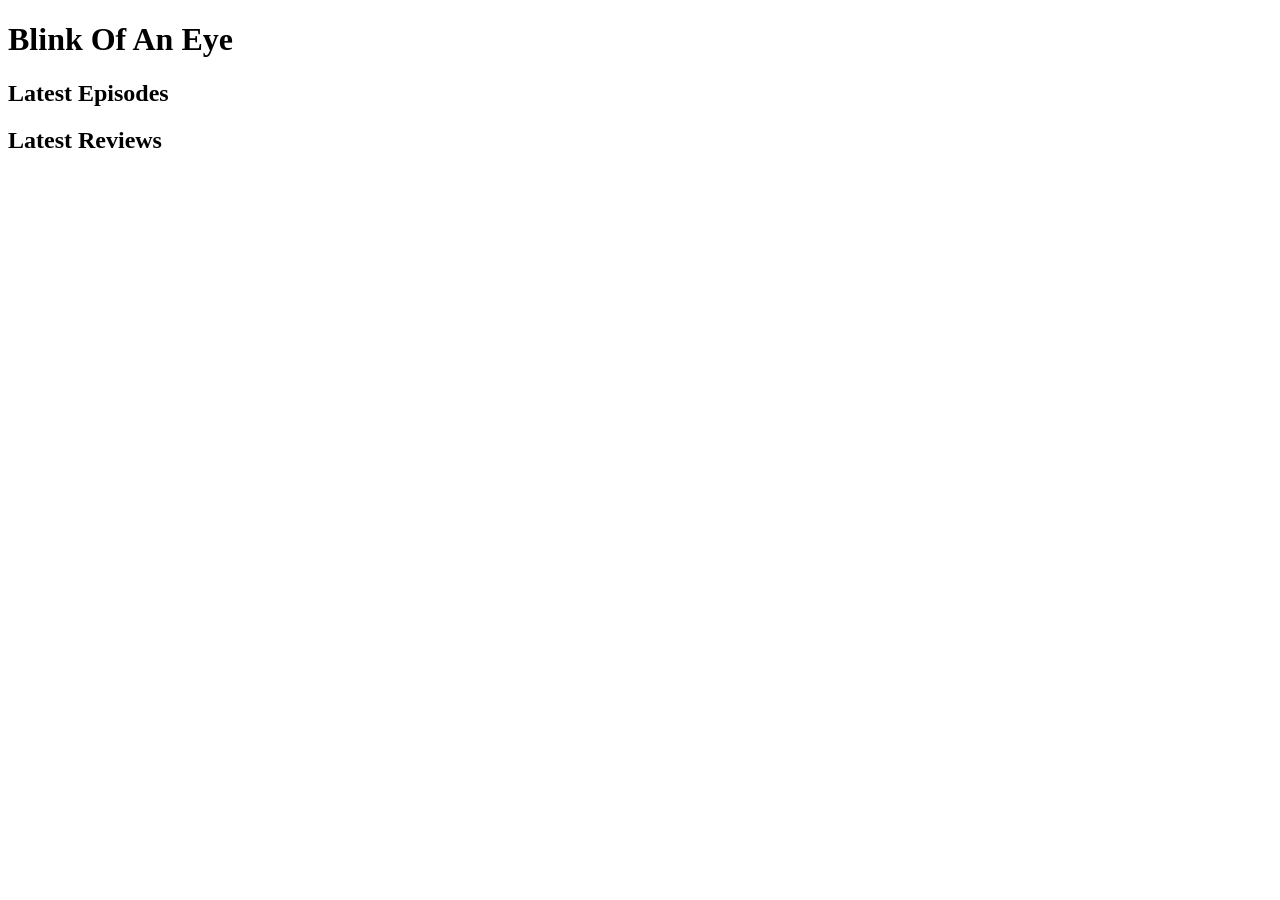
==== blink-of-an-eye/index.html @ a4500981 "gg" ====
<!doctype html>
<html lang="en">
<head>
  <meta charset="utf-8" />
  <meta name="viewport" content="width=device-width, initial-scale=1" />
  <title>Blink Of An Eye</title>
  <link rel="stylesheet" href="/assets/css/style.css" />
</head>
<body>
  <header>
    <h1>Blink Of An Eye</h1>
  </header>

  <section id="episodes">
    <h2>Latest Episodes</h2>
    <div class="grid" id="videosGrid"></div>
  </section>

  <section id="reviews">
    <h2>Latest Reviews</h2>
    <div class="grid" id="reviewsGrid"></div>
  </section>

  <script src="/assets/js/main.js" type="module"></script>
</body>
</html>
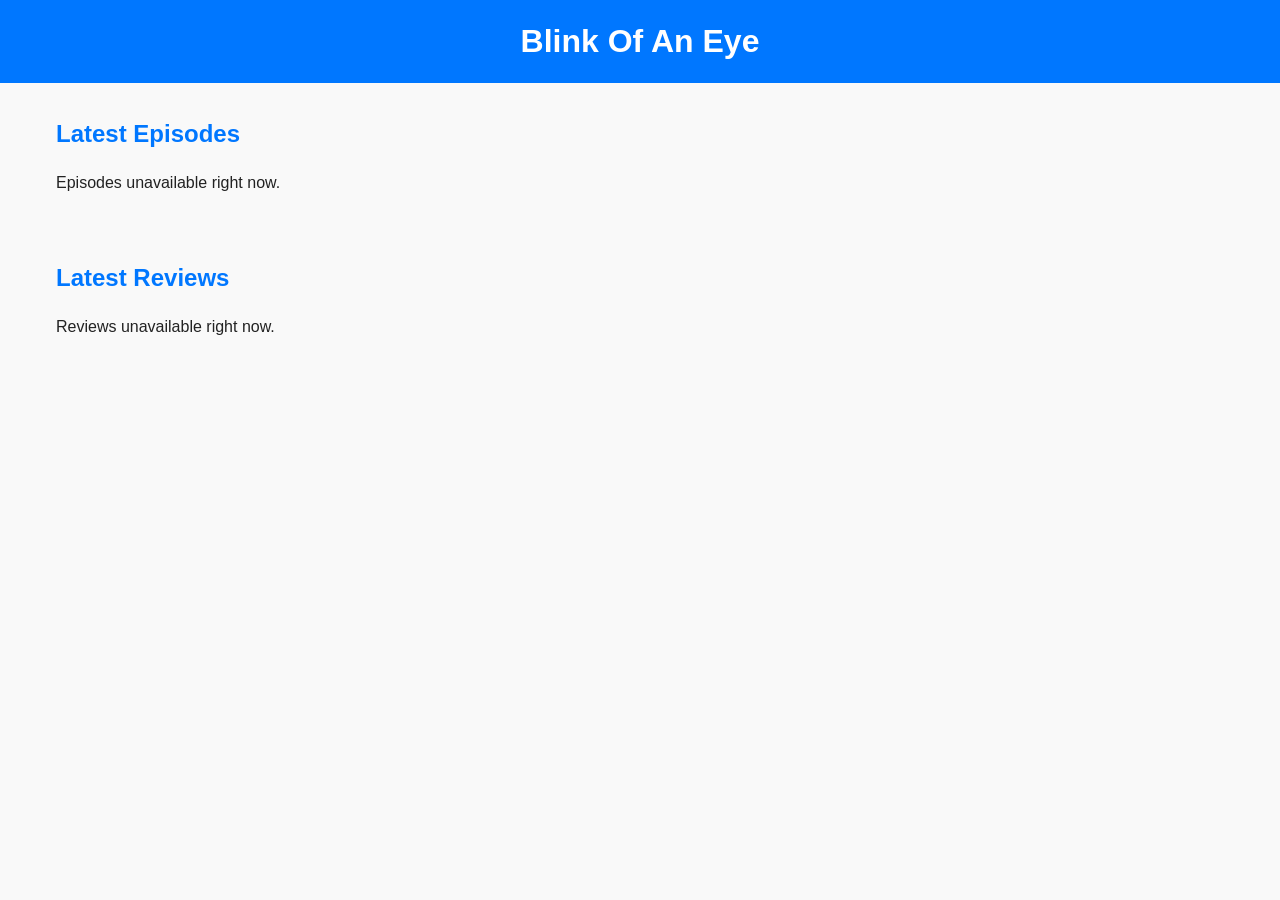
==== commit 805698c7: "jhhh" ====
--- a/blink-of-an-eye/index.html
+++ b/blink-of-an-eye/index.html
@@ -4,7 +4,7 @@
   <meta charset="utf-8" />
   <meta name="viewport" content="width=device-width, initial-scale=1" />
   <title>Blink Of An Eye</title>
-  <link rel="stylesheet" href="/assets/css/style.css" />
+  <link rel="stylesheet" href="assets/css/style.css" />
 </head>
 <body>
   <header>
@@ -21,6 +21,6 @@
     <div class="grid" id="reviewsGrid"></div>
   </section>
 
-  <script src="/assets/js/main.js" type="module"></script>
+  <script src="assets/js/main.js" type="module"></script>
 </body>
 </html>
--- a/blink-of-an-eye/assets/css/style.css
+++ b/blink-of-an-eye/assets/css/style.css
@@ -0,0 +1,92 @@
+/* Blink Of An Eye - Base Styles */
+
+:root {
+  --font-body: 'Helvetica Neue', Arial, sans-serif;
+  --color-bg: #f9f9f9;
+  --color-text: #222;
+  --color-accent: #0077ff;
+  --color-card-bg: #fff;
+  --color-border: #ddd;
+}
+
+* {
+  margin: 0;
+  padding: 0;
+  box-sizing: border-box;
+}
+
+body {
+  font-family: var(--font-body);
+  background: var(--color-bg);
+  color: var(--color-text);
+  line-height: 1.6;
+}
+
+header {
+  background: var(--color-accent);
+  color: #fff;
+  padding: 1rem;
+  text-align: center;
+}
+
+header h1 {
+  font-size: 2rem;
+  font-weight: bold;
+}
+
+section {
+  padding: 2rem 1rem;
+  max-width: 1200px;
+  margin: 0 auto;
+}
+
+section h2 {
+  margin-bottom: 1rem;
+  font-size: 1.5rem;
+  color: var(--color-accent);
+}
+
+.grid {
+  display: grid;
+  grid-template-columns: repeat(auto-fit, minmax(280px, 1fr));
+  gap: 1.5rem;
+}
+
+.card {
+  background: var(--color-card-bg);
+  border: 1px solid var(--color-border);
+  border-radius: 8px;
+  padding: 1rem;
+  box-shadow: 0 2px 6px rgba(0,0,0,0.05);
+  transition: transform 0.2s ease, box-shadow 0.2s ease;
+}
+
+.card:hover {
+  transform: translateY(-4px);
+  box-shadow: 0 4px 12px rgba(0,0,0,0.1);
+}
+
+.card img, 
+.card iframe {
+  width: 100%;
+  border-radius: 6px;
+  margin-bottom: 0.75rem;
+}
+
+.card h3 {
+  font-size: 1rem;
+  margin-bottom: 0.5rem;
+}
+
+.card p {
+  font-size: 0.9rem;
+  color: #555;
+}
+
+footer {
+  background: var(--color-accent);
+  color: #fff;
+  text-align: center;
+  padding: 1rem;
+  margin-top: 2rem;
+}
